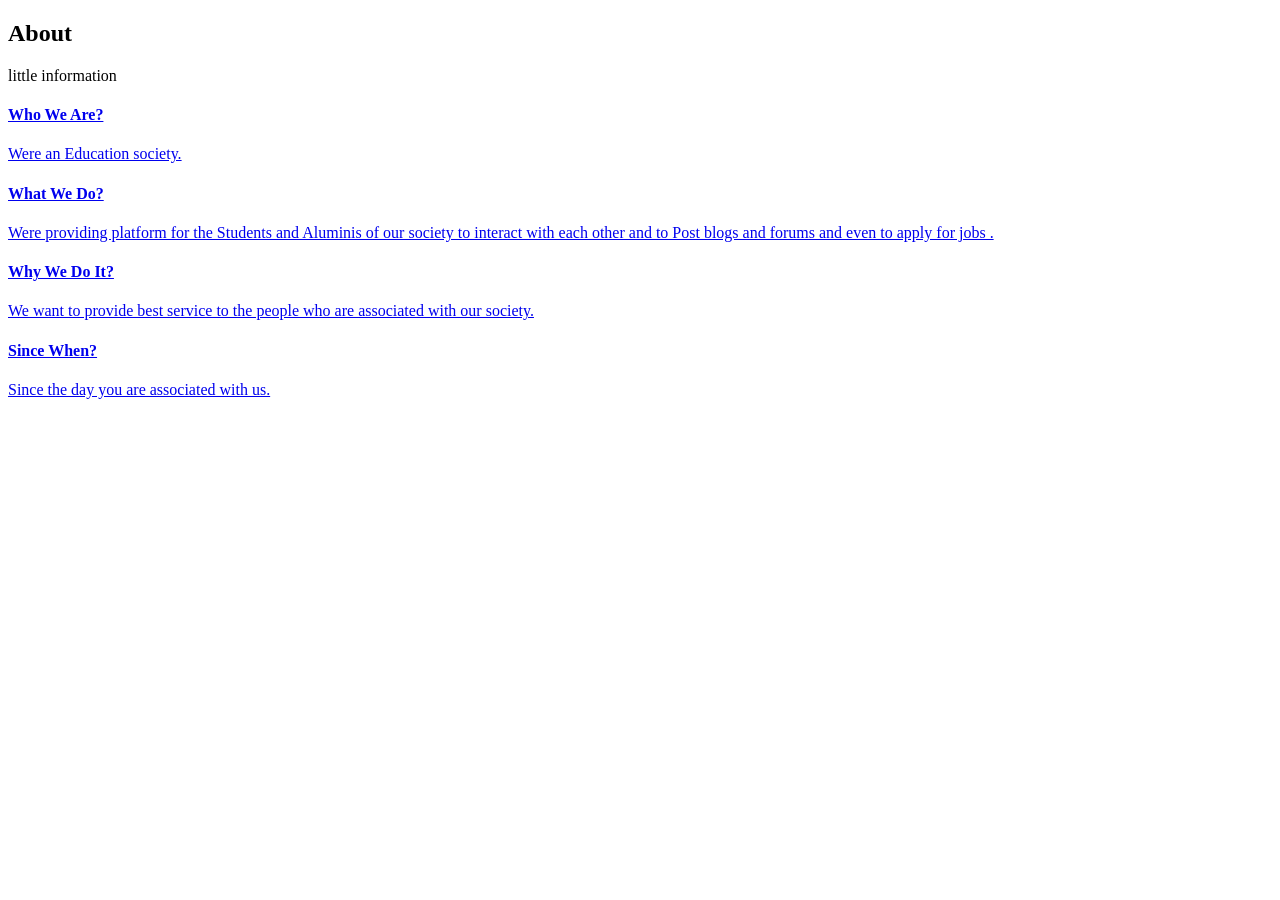
==== AngularFrontend/WebContent/pages/About/about.html @ 8804373c "Collaboration project using angularjs" ====
<!DOCTYPE html>
<html>
<head>
<meta charset="UTF-8">
<title>Insert title here</title>
<style>
body {
background: url(55.jpg) no-repeat center fixed; 
   background-size:cover;
    border-radius: 5px;
  } 
</style>
</head>
<body>

<!-- Begin about section -->
<section id="about-section" class="page bg-style1">
	<!-- Begin page header-->
	<div class="page-header-wrapper">
		<div class="container">
			<div class="page-header text-center wow fadeInUp"
				data-wow-delay="0.3s">
				<h2>About</h2>
				<div class="devider"></div>
				<p class="subtitle">little information</p>
			</div>
		</div>
	</div>
	<!-- End page header-->

<!-- Begin rotate box-1 -->
	<div class="rotate-box-1-wrapper">
		<div class="container">
			<div class="row">
				<div class="col-md-3 col-sm-6">
					<a href="#" class="rotate-box-1 square-icon wow zoomIn"
						data-wow-delay="0"> <span class="rotate-box-icon"><i
							class="fa fa-users"></i></span>
						<div class="rotate-box-info">
							<h4>Who We Are?</h4>
							<p>Were an Education society.</p>
						</div>
					</a>
				</div>

				<div class="col-md-3 col-sm-6">
					<a href="#" class="rotate-box-1 square-icon wow zoomIn"
						data-wow-delay="0.2s"> <span class="rotate-box-icon"><i
							class="fa fa-diamond"></i></span>
						<div class="rotate-box-info">
							<h4>What We Do?</h4>
							<p>Were providing platform for the Students and Aluminis of
								our society to interact with each other and to Post blogs and
								forums and even to apply for jobs .</p>
						</div>
					</a>
				</div>

				<div class="col-md-3 col-sm-6">
					<a href="#" class="rotate-box-1 square-icon wow zoomIn"
						data-wow-delay="0.4s"> <span class="rotate-box-icon"><i
							class="fa fa-heart"></i></span>
						<div class="rotate-box-info">
							<h4>Why We Do It?</h4>
							<p>We want to provide best service to the people who are
								associated with our society.</p>
						</div>
					</a>
				</div>

				<div class="col-md-3 col-sm-6">
					<a href="#" class="rotate-box-1 square-icon wow zoomIn"
						data-wow-delay="0.6s"> <span class="rotate-box-icon"><i
							class="fa fa-clock-o"></i></span>
						<div class="rotate-box-info">
							<h4>Since When?</h4>
							<p>Since the day you are associated with us.</p>
						</div>
					</a>
				</div>

			</div>
			<!-- /.row -->
		</div>
		<!-- /.container -->
	</div>
	<!-- End rotate box-1 -->


</body>
</html>
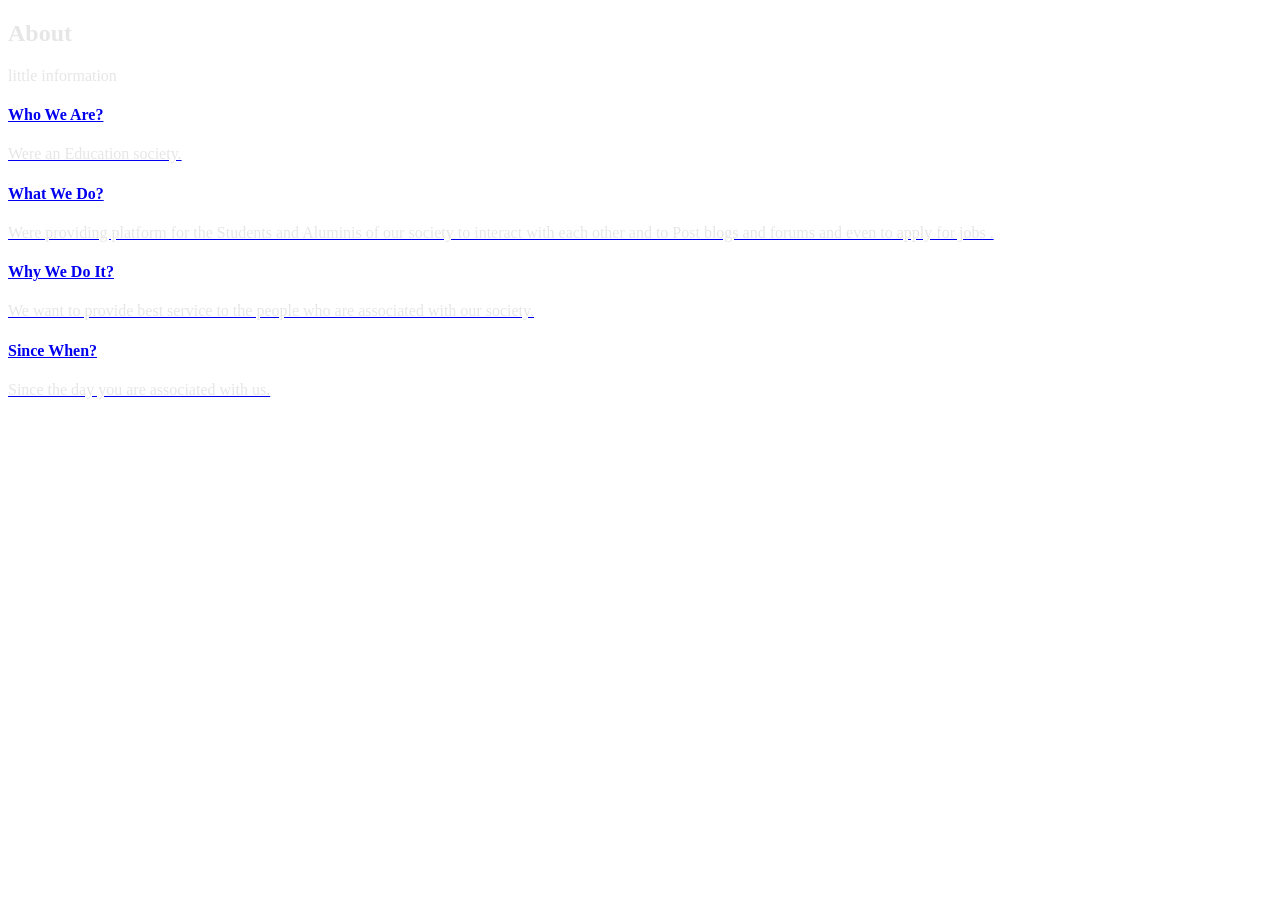
==== commit b6969291: "chatting socket" ====
--- a/AngularFrontend/WebContent/pages/About/about.html
+++ b/AngularFrontend/WebContent/pages/About/about.html
@@ -9,6 +9,10 @@
    background-size:cover;
     border-radius: 5px;
   } 
+  h2 ,p {
+	
+	color: #e6e6e6;
+}
 </style>
 </head>
 <body>
